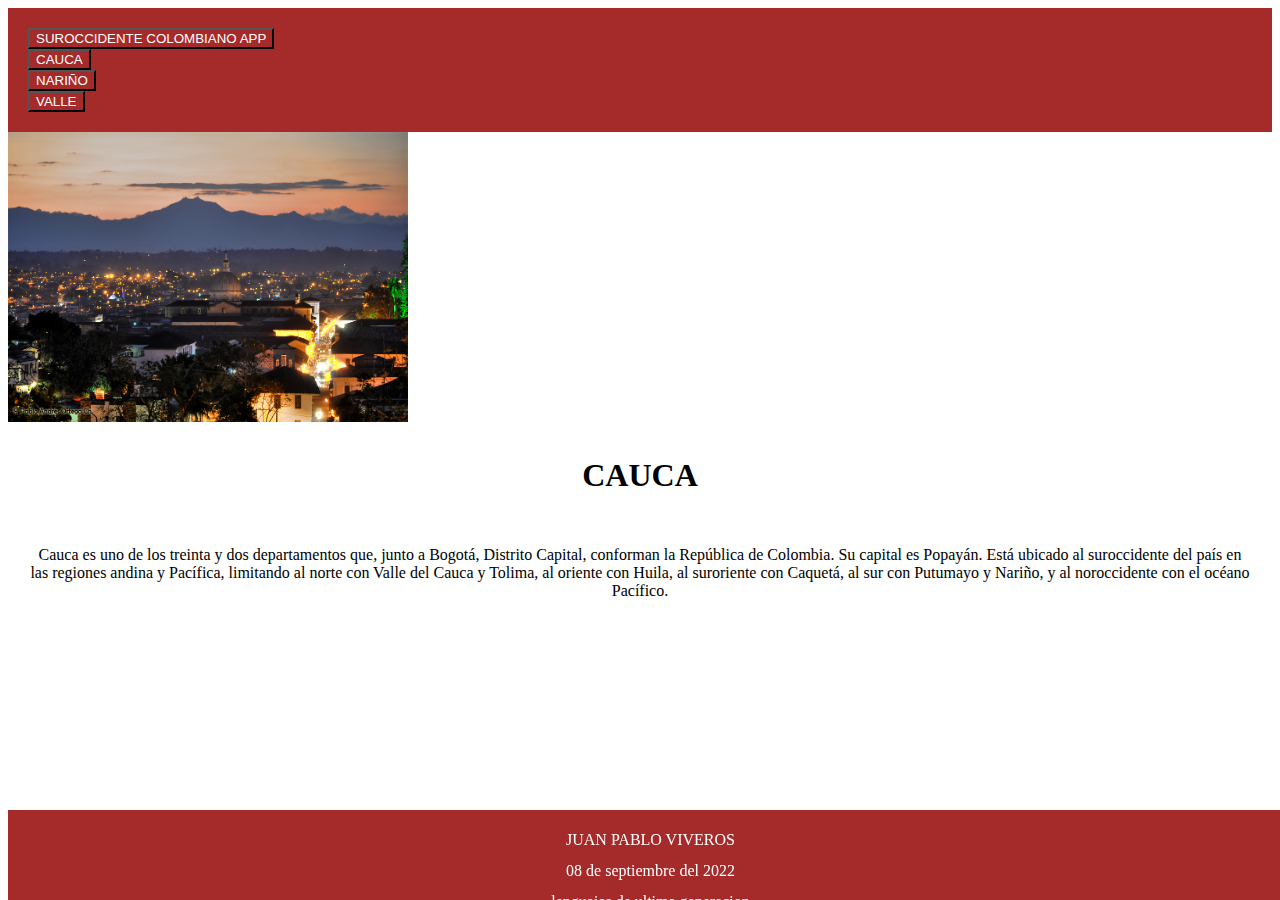
==== cauca.html @ 61915e8f "añadiendo Departamento del Cauca" ====
<!DOCTYPE html>
<html lang="en">
<head>
    <meta charset="UTF-8">
    <meta http-equiv="X-UA-Compatible" content="IE=edge">
    <meta name="viewport" content="width=device-width, initial-scale=1.0">
    <link href="https://cdn.jsdelivr.net/npm/bootstrap@5.0.2/dist/css/bootstrap.min.css" rel="stylesheet" integrity="sha384-EVSTQN3/azprG1Anm3QDgpJLIm9Nao0Yz1ztcQTwFspd3yD65VohhpuuCOmLASjC" crossorigin="anonymous">
    <script src="https://cdn.jsdelivr.net/npm/bootstrap@5.0.2/dist/js/bootstrap.bundle.min.js" integrity="sha384-MrcW6ZMFYlzcLA8Nl+NtUVF0sA7MsXsP1UyJoMp4YLEuNSfAP+JcXn/tWtIaxVXM" crossorigin="anonymous"></script>
    <script src="https://cdn.jsdelivr.net/npm/@popperjs/core@2.9.2/dist/umd/popper.min.js" integrity="sha384-IQsoLXl5PILFhosVNubq5LC7Qb9DXgDA9i+tQ8Zj3iwWAwPtgFTxbJ8NT4GN1R8p" crossorigin="anonymous"></script>
    <script src="https://cdn.jsdelivr.net/npm/bootstrap@5.0.2/dist/js/bootstrap.min.js" integrity="sha384-cVKIPhGWiC2Al4u+LWgxfKTRIcfu0JTxR+EQDz/bgldoEyl4H0zUF0QKbrJ0EcQF" crossorigin="anonymous"></script>
    <title>pagina Cauca</title>
    <link rel="stylesheet" href="css/css.css">
   
</head>
<body>
    <div>
        <nav class="navprincipal"> 
           
            <div>
                <div class="row">
                    <div>
                        <form action="index.html"> <button class="btn"> SUROCCIDENTE COLOMBIANO APP</button></form>   
                    </div>
                    <div class="col 7mp"><form action="cauca.html"><button class="btn">CAUCA</button></form> </div> 
                    <div class="col 7mp"><form action="narino.html"><button class="btn">NARIÑO</button></form></div> 
                    <div class="col 7mp"><form action=""><button class="btn">VALLE</button></form></div> 
                </div>
            </div>
            
        </nav>
    </div>
           
    
    <div class="container-fluid mt-5">
        <div class="row">
            <div class="col-md-6 d-flex justify-content-center">
                <img src="imagenes/CAUCA.jpg" alt="" class="imagenn">
            </div>
            <div class="col-md-6 ">
                <h1>CAUCA</h1>
                <p class="ptexo">Cauca es uno de los treinta y dos departamentos que, junto a Bogotá, Distrito Capital,
                    conforman la República de Colombia. 
                   Su capital es Popayán. Está ubicado al suroccidente del país en las regiones andina
                    y Pacífica, limitando al norte con Valle del Cauca y Tolima, al oriente con Huila,
                    al suroriente con Caquetá, al sur con Putumayo y Nariño, y al noroccidente con el océano Pacífico.
                                      
                    </p>
                
            </div>
        </div>

        


    </div>
    <div class="div"></div>

    <footer class="footer">
        <p class="pfooter">JUAN PABLO VIVEROS</p>
        <p class="pfooter">08 de septiembre del 2022</p>
        <p class="pfooter">lenguajes de ultima generacion</p>
    </footer>
    
    
</body>
</html>
---- css/css.css ----
footer{
    
    bottom:0;
    clear:both;
    text-align: center;
    background-color: brown;
    width: 100%;
    height: 90px; 
    position:fixed;
    
}
.navprincipal{
    
    background-color: brown;
    padding: 20px;
}
div{
    flex: 100;
}
.h4sur{
    color: white;
}
.pfooter{
    padding-left: 5px;
    padding-top: 5px;
    height: 10px; 
    color: white;
}
.ptexo{
    text-align: center;
    padding: 20px;
}
.imageno{
    padding-top: 10px; 
    width:650px;
    height: 350px; 
    padding-right: 10;
}
.a{
    color: white;
}
.btn{
    background-color: brown;
    color: white;
}
h1{
    text-align: center;
    padding: 10px;
}
.imagenn{
    text-align: center;
    align-items: center;
    align-content: center;
    width:400px;
    height: 290px; 
    padding: 100;
}

.divcentrar{
    align-items: center;
}
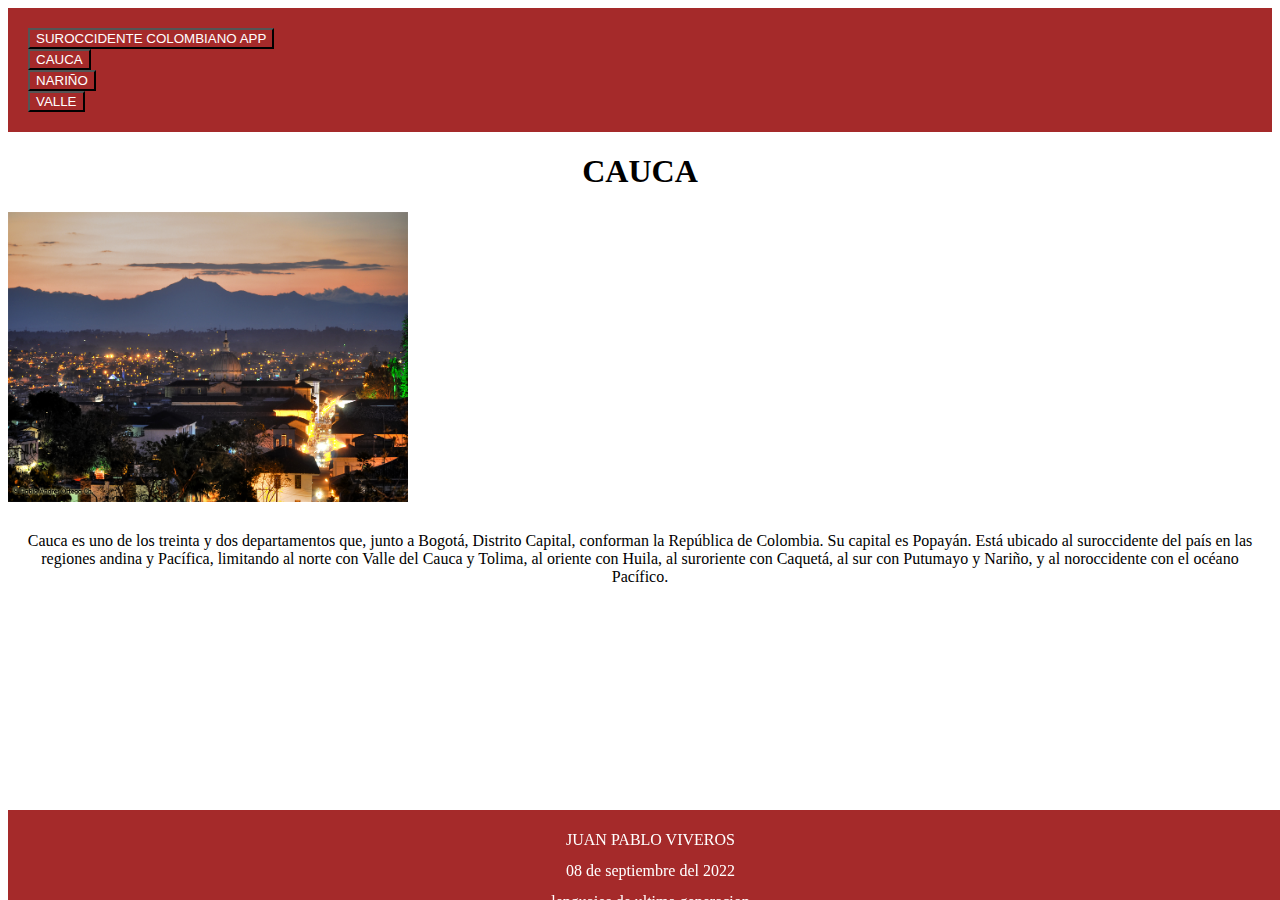
==== commit f4823749: "añadiendo Departamento del Valle" ====
--- a/cauca.html
+++ b/cauca.html
@@ -23,21 +23,21 @@
                     </div>
                     <div class="col 7mp"><form action="cauca.html"><button class="btn">CAUCA</button></form> </div> 
                     <div class="col 7mp"><form action="narino.html"><button class="btn">NARIÑO</button></form></div> 
-                    <div class="col 7mp"><form action=""><button class="btn">VALLE</button></form></div> 
+                    <div class="col 7mp"><form action="valle.html"><button class="btn">VALLE</button></form></div> 
                 </div>
             </div>
             
         </nav>
     </div>
            
-    
+    <h1>CAUCA</h1>
     <div class="container-fluid mt-5">
         <div class="row">
             <div class="col-md-6 d-flex justify-content-center">
                 <img src="imagenes/CAUCA.jpg" alt="" class="imagenn">
             </div>
             <div class="col-md-6 ">
-                <h1>CAUCA</h1>
+                
                 <p class="ptexo">Cauca es uno de los treinta y dos departamentos que, junto a Bogotá, Distrito Capital,
                     conforman la República de Colombia. 
                    Su capital es Popayán. Está ubicado al suroccidente del país en las regiones andina
--- a/css/css.css
+++ b/css/css.css
@@ -28,7 +28,7 @@
 }
 .ptexo{
     text-align: center;
-    padding: 20px;
+    padding: 10px;
 }
 .imageno{
     padding-top: 10px; 
@@ -45,7 +45,8 @@
 }
 h1{
     text-align: center;
-    padding: 10px;
+    padding: auto;
+    
 }
 .imagenn{
     text-align: center;
